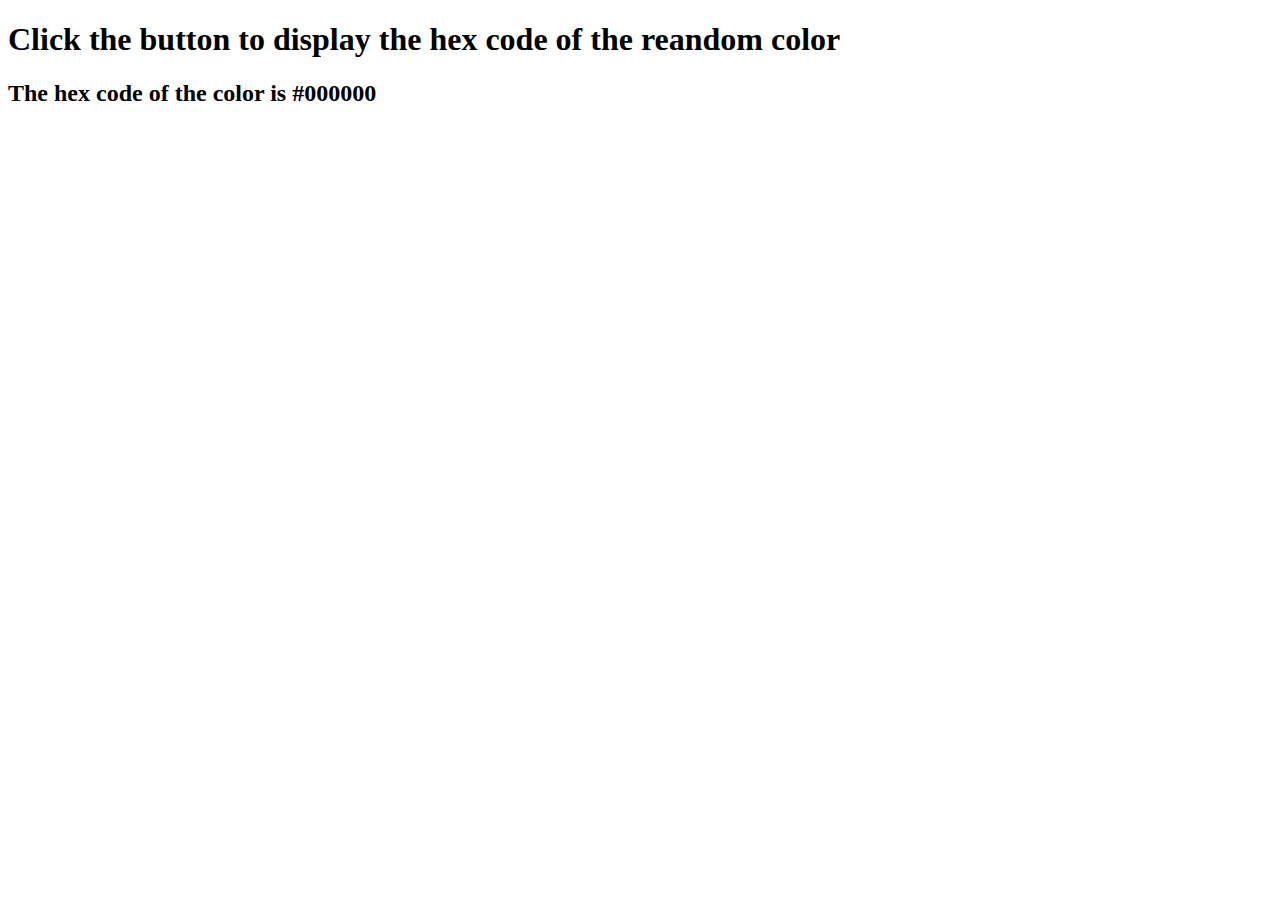
==== color_and_color-code/index.html @ 808af892 "My commit" ====
<!DOCTYPE html>
<html lang="en">
<head>
    <meta charset="UTF-8">
    <meta http-equiv="X-UA-Compatible" content="IE=edge">
    <meta name="viewport" content="width=device-width, initial-scale=1.0">
    <title>Countdown Timer</title>
</head>
<body>
    <div class="container">
        <div class="hex-color">
            <h1>Click the button to display the hex code of the reandom color</h1>
            <h2>The hex code of the color is #<span id="hex-code">000000</span></h2>
        </div>
    </div>
    
</body>
</html>
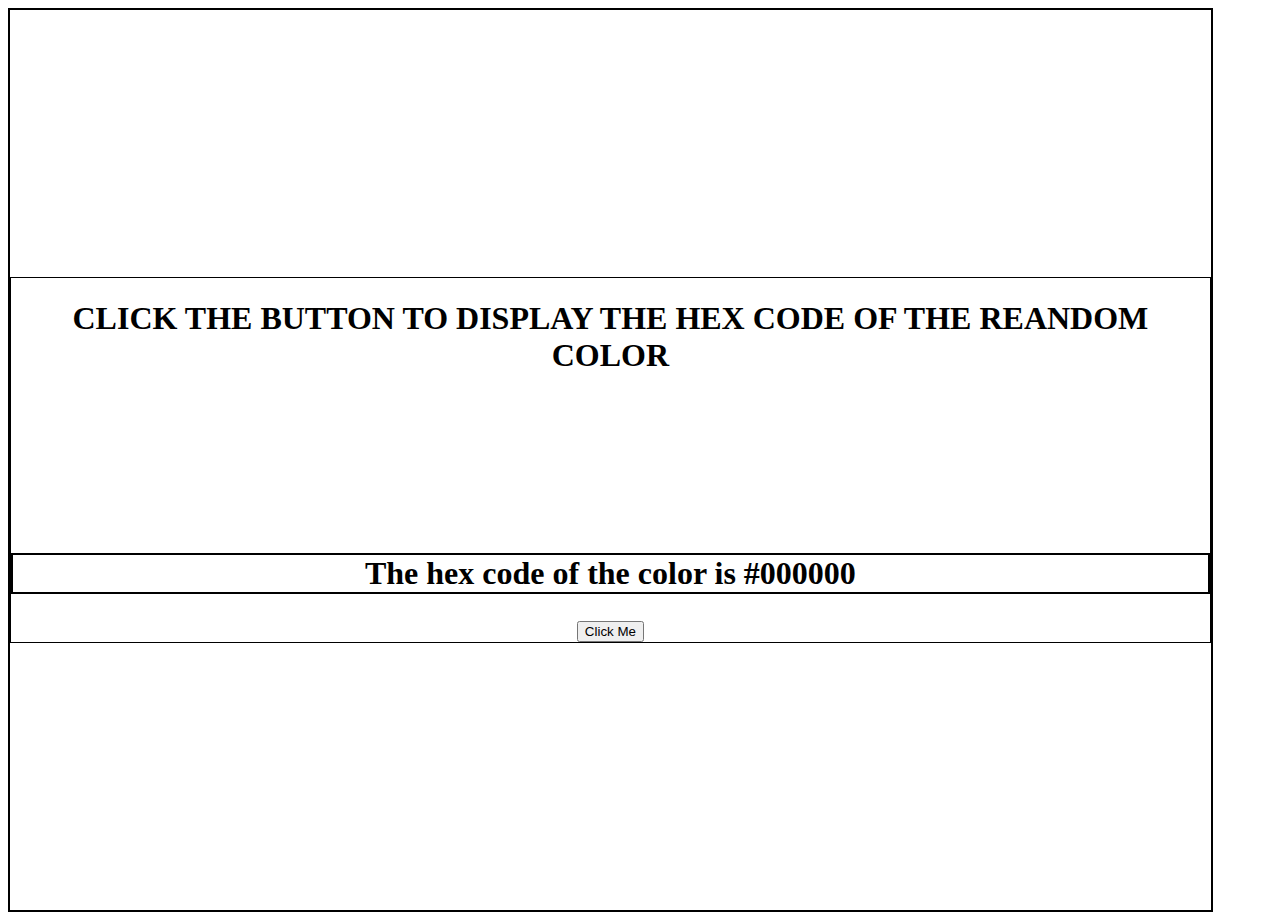
==== commit 04910c9d: "my commit" ====
--- a/color_and_color-code/index.html
+++ b/color_and_color-code/index.html
@@ -4,6 +4,10 @@
     <meta charset="UTF-8">
     <meta http-equiv="X-UA-Compatible" content="IE=edge">
     <meta name="viewport" content="width=device-width, initial-scale=1.0">
+    <!-- CSS only -->
+<link href="https://cdn.jsdelivr.net/npm/bootstrap@5.2.3/dist/css/bootstrap.min.css"
+ rel="stylesheet" integrity="sha384-rbsA2VBKQhggwzxH7pPCaAqO46MgnOM80zW1RWuH61DGLwZJEdK2Kadq2F9CUG65" crossorigin="anonymous">
+ <link rel="stylesheet" href="style.css">
     <title>Countdown Timer</title>
 </head>
 <body>
@@ -11,6 +15,7 @@
         <div class="hex-color">
             <h1>Click the button to display the hex code of the reandom color</h1>
             <h2>The hex code of the color is #<span id="hex-code">000000</span></h2>
+            <button onclick="changeColor()" type="button" class="btn btn-primary">Click Me</button>
         </div>
     </div>
     
--- a/color_and_color-code/style.css
+++ b/color_and_color-code/style.css
@@ -0,0 +1,47 @@
+
+.container {
+    border: 2px solid black;
+    width: 95%;
+    height: 100vh;
+    display: flex;
+    justify-items: center;
+    align-items: center;
+}
+.hex-color {
+    border: 1px solid black;
+    text-align: center;
+}
+.hex-color h1{
+    font-size: 2rem;
+    text-transform: uppercase;
+    animation: changecolor 5% infinite alternate;
+}
+.hex-color h2 {
+    border: 2px solid black;
+    font-size: 2rem;
+    margin-top: 15%;
+}
+@keyframes colorchange {
+    0% {
+        color: indigo;
+    }
+    0% {
+        color: indigo;
+    }
+    0% {
+        color: indigo;
+    }
+    0% {
+        color: indigo;
+    }
+    0% {
+        color: indigo;
+    }
+    0% {
+        color: indigo;
+    }
+    
+
+    
+
+}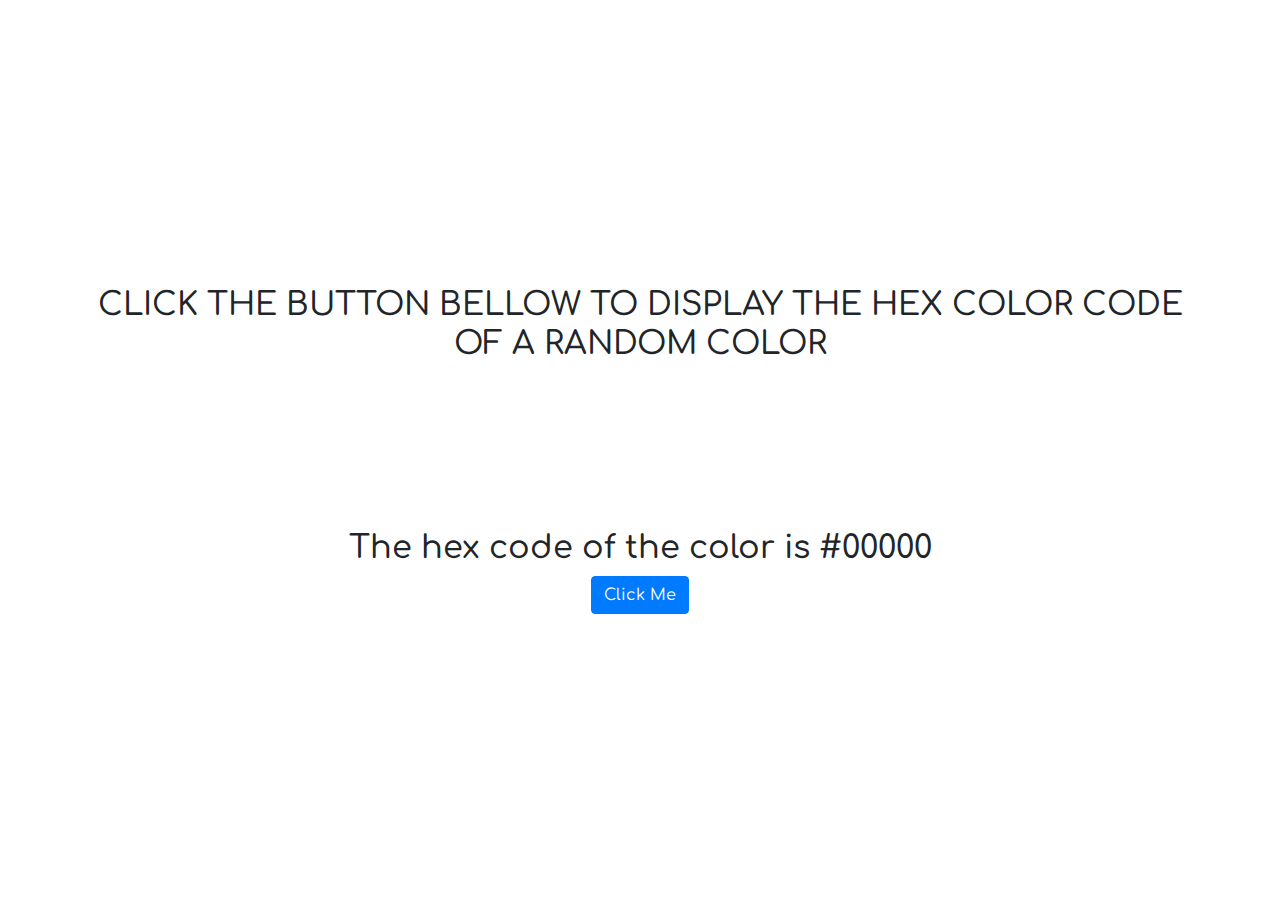
==== commit 46a65b60: "mY commit" ====
--- a/color_and_color-code/index.html
+++ b/color_and_color-code/index.html
@@ -1,23 +1,23 @@
 <!DOCTYPE html>
 <html lang="en">
 <head>
-    <meta charset="UTF-8">
-    <meta http-equiv="X-UA-Compatible" content="IE=edge">
-    <meta name="viewport" content="width=device-width, initial-scale=1.0">
-    <!-- CSS only -->
-<link href="https://cdn.jsdelivr.net/npm/bootstrap@5.2.3/dist/css/bootstrap.min.css"
- rel="stylesheet" integrity="sha384-rbsA2VBKQhggwzxH7pPCaAqO46MgnOM80zW1RWuH61DGLwZJEdK2Kadq2F9CUG65" crossorigin="anonymous">
- <link rel="stylesheet" href="style.css">
-    <title>Countdown Timer</title>
+  <meta charset="UTF-8">
+  <meta name="viewport" content="width=device-width, initial-scale=1.0">
+  <link rel="stylesheet" href="https://stackpath.bootstrapcdn.com/bootstrap/4.5.2/css/bootstrap.min.css">
+  <link rel="stylesheet" href="style.css">
+  <title>Document</title>
 </head>
 <body>
-    <div class="container">
-        <div class="hex-color">
-            <h1>Click the button to display the hex code of the reandom color</h1>
-            <h2>The hex code of the color is #<span id="hex-code">000000</span></h2>
-            <button onclick="changeColor()" type="button" class="btn btn-primary">Click Me</button>
-        </div>
+
+  <div class="container">
+    <div class="hex-colors">
+      <h1>Click the button bellow to display the hex color code of a random color</h1>
+      <h2>The hex code of the color is #<span id="hex-code">00000</span></h2>
+      <button onclick="changeColor()" class="btn btn-primary">Click Me</button>
     </div>
-    
+  </div>
+
+  <script src="script.js"></script>
+
 </body>
 </html>--- a/color_and_color-code/style.css
+++ b/color_and_color-code/style.css
@@ -1,47 +1,66 @@
+@import url('https://fonts.googleapis.com/css2?family=Comfortaa:wght@500&display=swap');
 
-.container {
-    border: 2px solid black;
-    width: 95%;
-    height: 100vh;
-    display: flex;
-    justify-items: center;
-    align-items: center;
+body{
+  font-family: 'Comfortaa', cursive;
 }
-.hex-color {
-    border: 1px solid black;
-    text-align: center;
+
+.container{
+  width: 95%;
+  margin: auto;
+  display: flex;
+  justify-content: center;
+  align-items: center;
+  height: 100vh;
 }
-.hex-color h1{
-    font-size: 2rem;
-    text-transform: uppercase;
-    animation: changecolor 5% infinite alternate;
+
+.hex-colors{
+  width: 100%;
+  text-align: center;
 }
-.hex-color h2 {
-    border: 2px solid black;
-    font-size: 2rem;
-    margin-top: 15%;
+
+.hex-colors h1{
+  text-transform: uppercase;
+  font-size: 2rem;
+  animation: colorchange 5s infinite alternate; 
 }
+
+.hex-colors h2{
+  margin-top: 15%;
+  font-size: 2rem;
+}
+
 @keyframes colorchange {
-    0% {
+      0% {
         color: indigo;
-    }
-    0% {
-        color: indigo;
-    }
-    0% {
-        color: indigo;
-    }
-    0% {
-        color: indigo;
-    }
-    0% {
-        color: indigo;
-    }
-    0% {
-        color: indigo;
-    }
-    
+      }
 
-    
+      20% {
+        color: blue;
+      }
 
+      40% {
+        color: green;
+      }
+
+      60% {
+        color: yellow;
+      }
+
+      80% {
+        color: orange;
+      }
+
+      100% {
+        color: red;
+      }
+
+}
+
+@media(max-width:480px){
+  .hex-colors h1{
+    font-size: 1.5rem;
+  }
+  .hex-colors h2{
+    font-size: 1.5rem;
+  }
 }